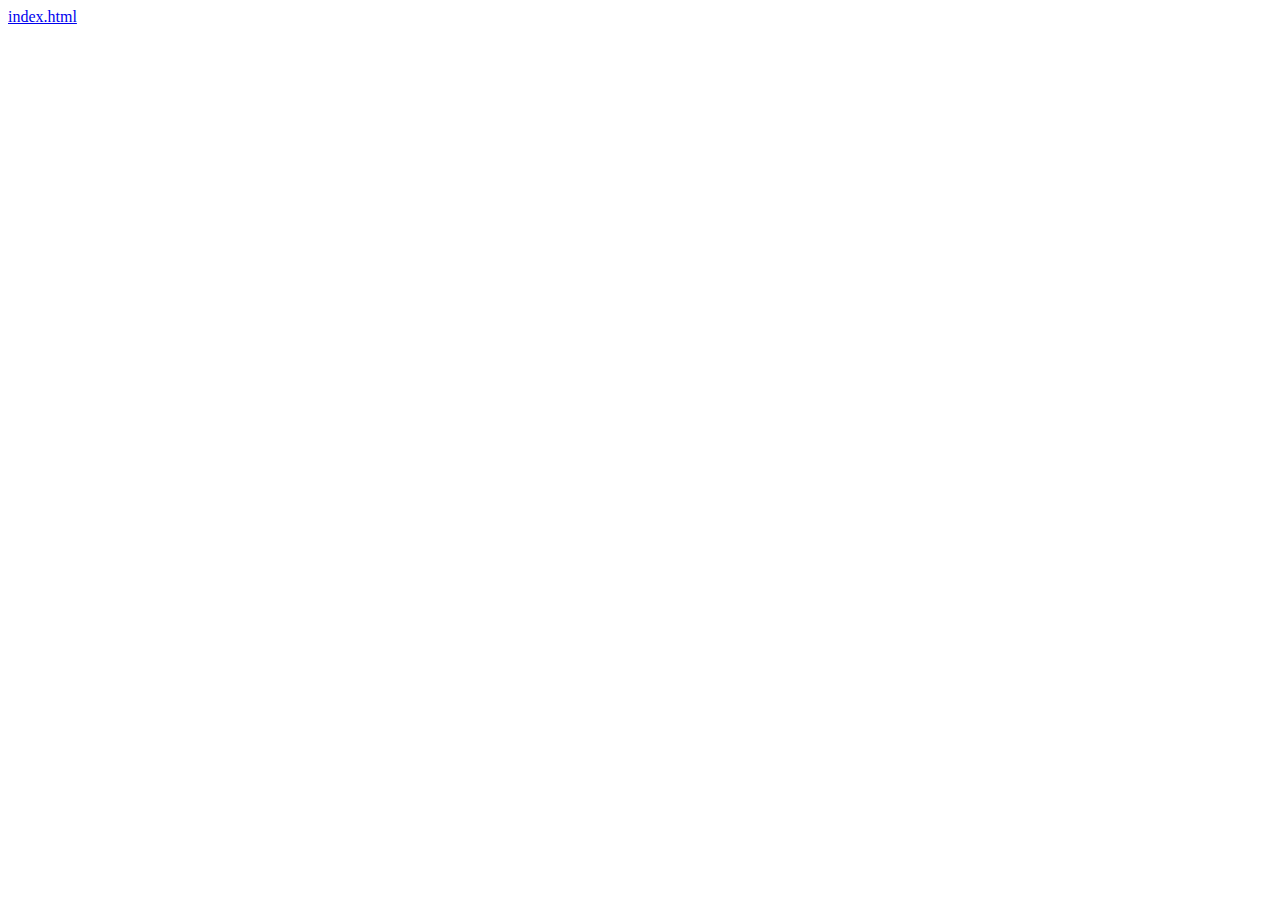
==== index2.html @ 45e694b1 "Add files via upload" ====
<!doctype html>
<html>

<head>
    <meta charset="UTF-8">
    <title>D3 Course</title>
    <link rel="stylesheet" href="main.css">
</head>

<body>
    <a href="index.html">index.html</a>
    

</body>

</html>
---- main.css ----
body{
    color: #75c9d8;
    
}


pre{
    font-size: 1.2em;
    
}
h2{
    color: black;
    font-size: 1.5em;
    
}
td{
    background: rgb(149, 148, 144);
    font-size: 1.3em;
    font-weight: 400;
}
.major{
    background: #2f738d;
    color:white;
    
}
#taipei{
    
    background: rgb(12, 84, 145);
}
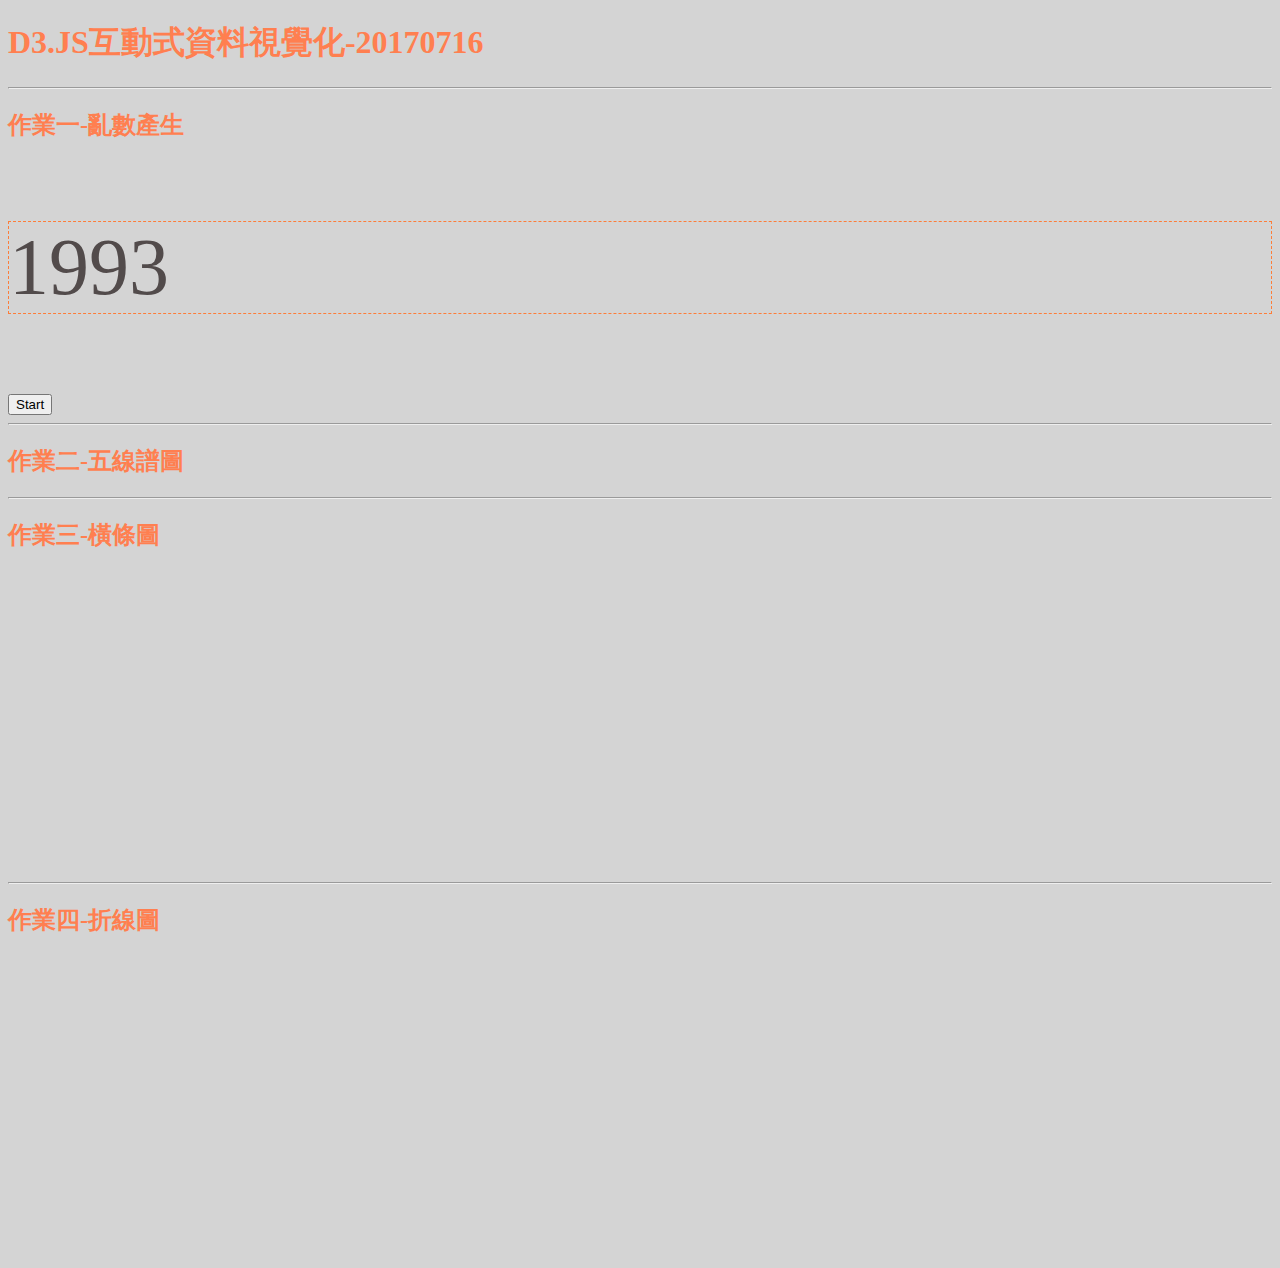
==== commit 8be5d108: "Add files via upload" ====
--- a/index2.html
+++ b/index2.html
@@ -1,16 +1,151 @@
-<!doctype html>
-<html>
-
+<!DOCTYPE html>
+<html lang="en">
 <head>
     <meta charset="UTF-8">
-    <title>D3 Course</title>
+    <title>D3.JS互動式資料視覺化</title>
+    
+    <script src="https://d3js.org/d3.v3.min.js"></script>
     <link rel="stylesheet" href="main.css">
+    
 </head>
 
 <body>
-    <a href="index.html">index.html</a>
-    
-
+  <h1>D3.JS互動式資料視覺化-20170716</h1>
+  <hr>
+  <h2>作業一-亂數產生</h2>
+  <p>1993</p>
+  <input type="button" onclick="launch()" value="Start">
+  <script>
+    var random = function random(n, m) {
+        console.log(n, m);
+        return Math.floor(Math.random() * (m - n + 1) + n);
+        
+    }
+    function launch(){
+        d3.select('p').text(random(1911, 2016));
+        
+    }
+    </script>
+  <hr>
+    <h2>作業二-五線譜圖</h2>
+    <script>
+        
+        d3.select("body")
+          .append("svg")
+          .attr({
+           width: 300,
+           height: 200,
+           id: "svg2"
+          });
+        
+        var svg2 = d3.select("#svg2")
+        svg2.append("rect")
+            .attr({
+                width: 300,
+                height: 200,
+            "fill": "#FDF5E6",
+         });
+        
+        svg2.append("circle")
+            .attr({
+             cx: 150,
+             cy: 120,
+              r: 15 
+        });
+        
+        svg2.append("rect")
+            .attr({
+             x:160,
+             y:45,
+             width:5,
+             height:78
+        });
+    for(i=0;i<5;i=i+1){svg2.append("line")
+            .attr({
+                x1: 0,
+                y1: 45+i*30,
+                x2: 300,
+                y2: 45+i*30,
+                stroke: "black",
+                "stroke-width": 2
+                
+            });
+                }
+        svg2.append("text")
+        .attr({
+            "x": 160,
+            "y": 200,
+            "font-size": 48,
+            "text-anchor": "end"
+            
+        }).text("A");
+        
+    </script>
+    <hr>
+       <h2>作業三-橫條圖</h2>
+<!--  ///bar chart-->
+    <svg width="400" height="300" id="svg3"></svg>
+    <script> 
+        var svg3 = d3.select("#svg3");
+        
+        for (var i = 0; i < 20; i++){
+        var thisNum = random(20, 300);
+            svg3.append("rect")
+                .attr({
+                    x: 10,
+                    y: 10 + 12 * i,
+                    width: thisNum,
+                    height: 10,
+                    fill: "orange"
+                });
+            svg3.append("text")
+                .attr({
+                    x: thisNum + 15,
+                    y: 20 + 12 * i,
+                    "font-size": 12
+                }).text(thisNum);
+        }
+        
+    </script>
+    <hr>
+    <h2>作業四-折線圖</h2>
+    <svg width="400" height="300" id="svg4"></svg>
+          
+           <script>
+            var svg4 = d3.select("#svg4");
+            var lastNum = 0;
+            var points = "10,10 ";
+               
+            for (var i = 0; i < 20; i++) {
+                 var thisNum = random(20, 300);
+                       
+                points = points + (10 + thisNum) + "," + (10 + 12 * (i + 1)) + " ";
+                
+            svg4.append("circle")
+                .attr({
+                cx: 10 + thisNum,
+                cy: 10 + 12 * (i + 1),
+                r:  3,
+                fill: "blue"
+        });
+            svg4.append("text")
+                .attr({
+                    x: thisNum + 15,
+                    y: 20 + 12 * i,
+                    "font-size": 12
+            }).text(thisNum);
+                lastNum = thisNum;
+            
+        }
+        
+            points = points + "10," + (21 * 12 + 10);
+            svg4.append("polyline")
+                .attr({
+                    "points": points,
+                    "stroke": "black",
+                    "fill": "#4178e2"
+            });
+        
+    </script>
 </body>
-
 </html>--- a/main.css
+++ b/main.css
@@ -1,29 +1,16 @@
-body{
-    color: #75c9d8;
+html{
+    background-color: #d4d4d4;
     
 }
+h1,
+h2 {
+    color: coral;
 
+}
 
-pre{
-    font-size: 1.2em;
-    
+p{
+    font-size: 5em;
+    border: 1px dashed rgb(253, 125, 57);
+    color: #524b4b;
+    font-family: serif;
 }
-h2{
-    color: black;
-    font-size: 1.5em;
-    
-}
-td{
-    background: rgb(149, 148, 144);
-    font-size: 1.3em;
-    font-weight: 400;
-}
-.major{
-    background: #2f738d;
-    color:white;
-    
-}
-#taipei{
-    
-    background: rgb(12, 84, 145);
-}